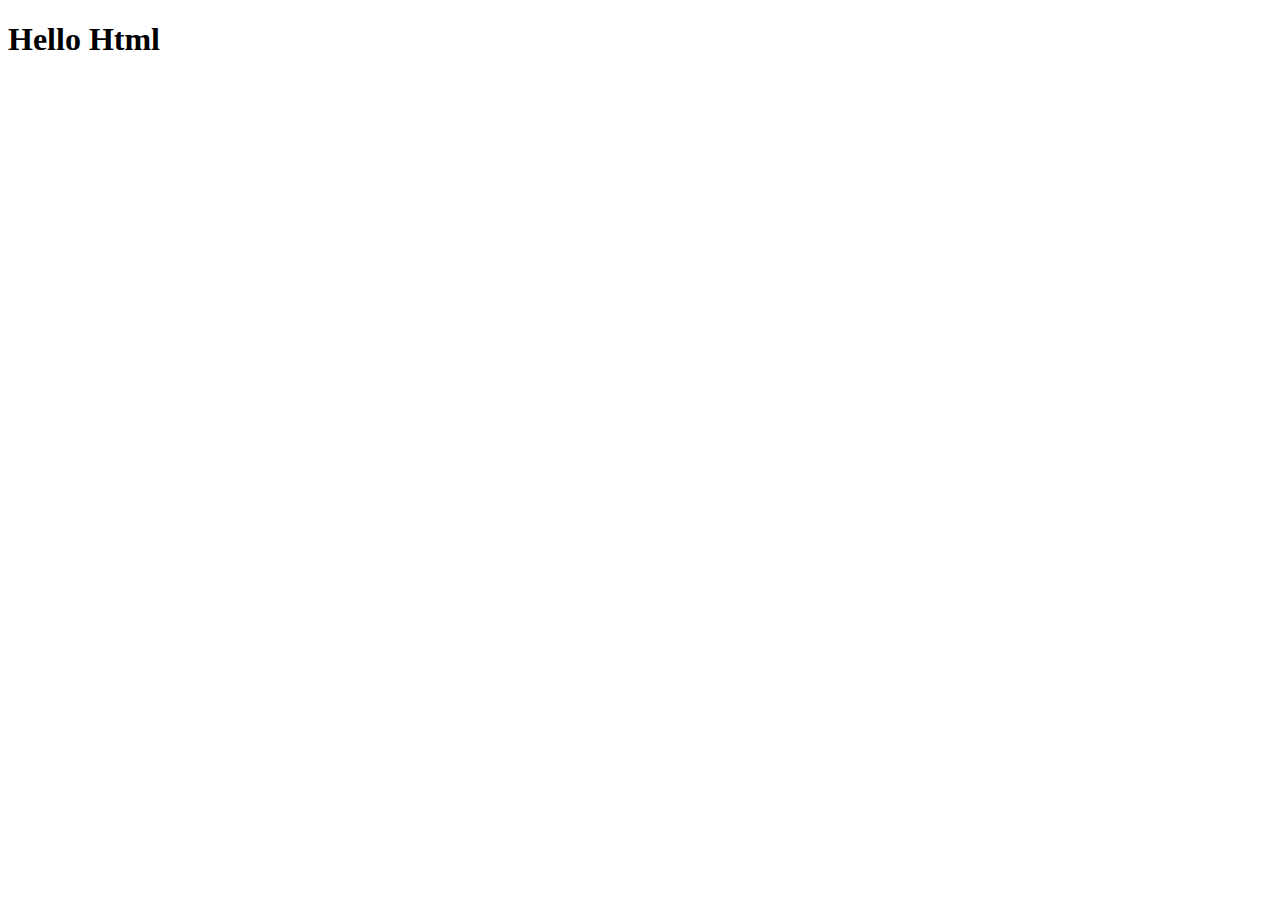
==== WEB01/index.html @ 42437129 "." ====
<!DOCTYPE html>
<html lang="en">
<head>
    <meta charset="UTF-8">
    <meta http-equiv="X-UA-Compatible" content="IE=edge">
    <meta name="viewport" content="width=device-width, initial-scale=1.0">
    <title>Our First Web Page</title>
</head>
<body>
    <h1>Hello Html</h1>
    
</body>
</html>
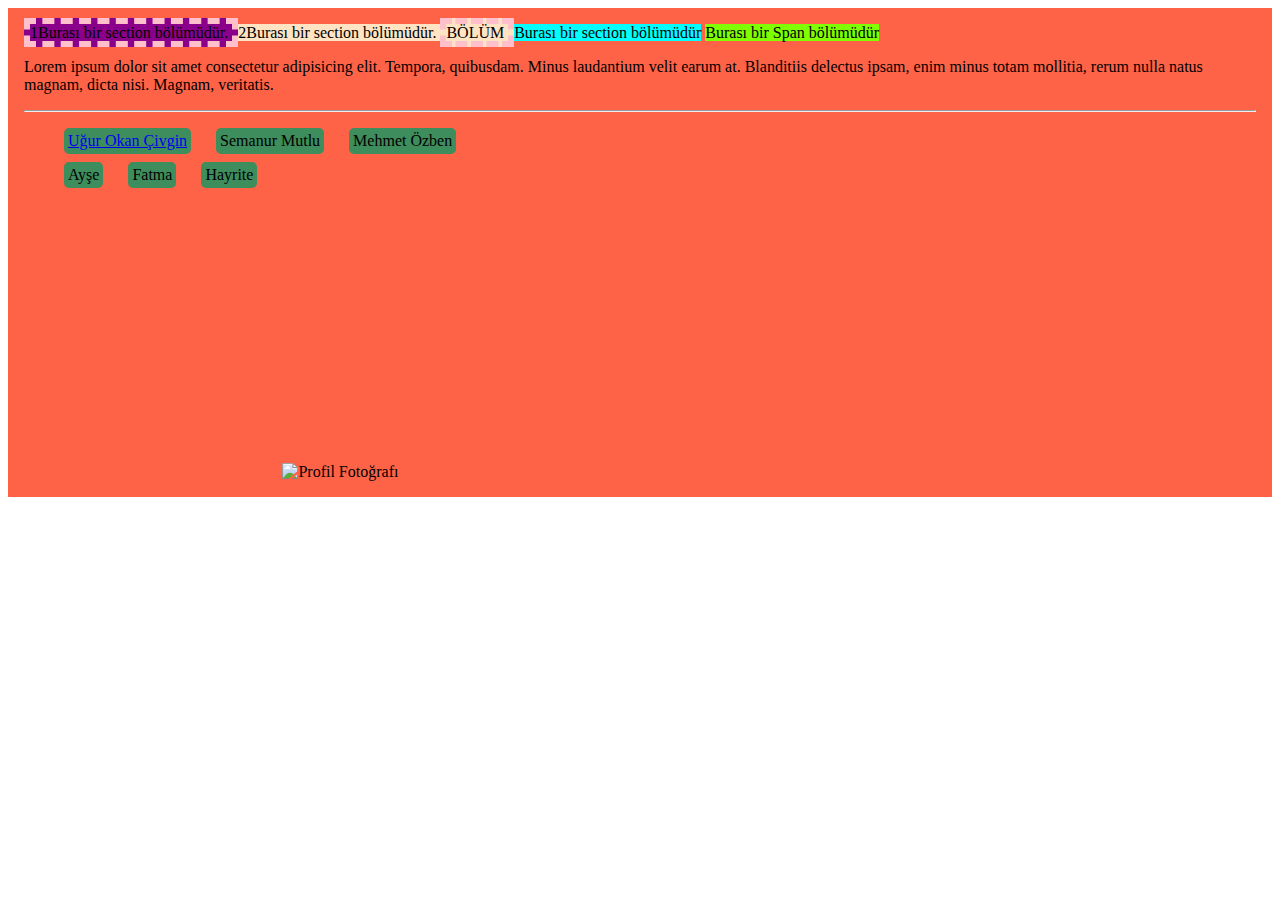
==== commit 31cc4f49: "İlk web tasarım dersi yapıldı" ====
--- a/WEB01/index.html
+++ b/WEB01/index.html
@@ -1,13 +1,76 @@
 <!DOCTYPE html>
 <html lang="en">
+
 <head>
     <meta charset="UTF-8">
     <meta http-equiv="X-UA-Compatible" content="IE=edge">
     <meta name="viewport" content="width=device-width, initial-scale=1.0">
     <title>Our First Web Page</title>
+    <style>
+
+
+    </style>
+    <!-- /* internal class */ -->
+    <!-- Harici css dosyasını içeriaktardık. -->
+    <link rel="stylesheet" href="style.css">
 </head>
+
 <body>
-    <h1>Hello Html</h1>
-    
+
+
+    <!-- div ve section gibi düşünebiliriz.Amaç ana dili dll den ayırır.Tüm web tasarımı içeren blog -->
+    <!-- <main style="background-color: rgb(82, 74, 158); padding: 1rem;"> -->
+    <main>
+
+        <!-- div bölümler oluşturmayı sağlayan bir elementtir -->
+
+        <!-- <div style="background-color: bisque; display: inline; margin: 1rem;"> -->
+        <!-- display:inlene bir nevi span görevini yapıyor -->
+        <section class="kutu bolum">
+            <!-- birden fazla class verebiliriz aralarında boşluk bırakarak -->
+            1Burası bir section bölümüdür.
+        </section>
+
+        <section id="section2">
+            2Burası bir section bölümüdür.
+            <section class="bolum">
+                BÖLÜM
+            </section>
+        </section>
+
+        <!-- section div ile aynı işlemi yapar ama div in yeni versiyonu gibi düşünebiliriz -->
+        <section style="background-color: aqua;">Burası bir section bölümüdür</section>
+
+        <!-- Kullandığı kadarki alanı doldurur -->
+        <span style="background-color: chartreuse;">Burası bir Span bölümüdür</span>
+        <p>Lorem ipsum dolor sit amet consectetur adipisicing elit. Tempora, quibusdam.
+            Minus laudantium velit earum at. Blanditiis delectus ipsam, enim minus totam mollitia, rerum nulla natus
+            magnam, dicta nisi. Magnam, veritatis.
+        </p>
+        <hr>
+        <ul style="list-style-type: none;">
+            <li class="anasayfa-li"><a href="ugur.html">Uğur Okan Çivgin </a></li>
+            <li class="anasayfa-li">Semanur Mutlu</li>
+            <li class="anasayfa-li">Mehmet Özben</li>
+        </ul>
+        <br>
+        <ol>
+            <li class="anasayfa-li">Ayşe</lyei>
+            <li class="anasayfa-li">Fatma</li>
+            <li class="anasayfa-li">Hayrite</li>
+        </ol>
+
+
+        <img src="https://www.yalispor.com.tr/minio-url/blog/muhammed-ali-nereli_5eff0b7f0ddc6.jpg"
+            alt="Profil Fotoğrafı">
+        <iframe width="560" height="315" src="https://www.youtube.com/embed/XIfdV3KrSI4" title="YouTube video player"
+            frameborder="0"
+            allow="accelerometer; autoplay; clipboard-write; encrypted-media; gyroscope; picture-in-picture"
+            allowfullscreen></iframe>
+
+    </main>
+
+
 </body>
+
 </html>--- a/WEB01/style.css
+++ b/WEB01/style.css
@@ -0,0 +1,59 @@
+ 
+
+        /* CSS seçiciler */
+
+
+        /* tüm anasayfa-li class ı taşıyanlara uygula */
+        .anasayfa-li {
+            float: left;
+            margin-right: 25px;
+            background-color: rgb(62, 141, 92);
+            padding: 4px;
+            border-radius: 5px;
+        }
+
+        /* main elementi */
+        main {
+            background-color: tomato;
+            padding: 1rem;
+        }
+
+        /*   Aşağıdaki css hem ul hem ol için geçerlidir  */
+        ul,
+        ol {
+            list-style-type: none;
+        }
+
+        section {
+            background-color: bisque;
+            display: inline;
+        }
+
+        /* id si seciton2 olanlara uygula */
+        /* #section2 {
+            background-color: brown;
+        }
+
+        id si section2 olan seciton'a uygula
+        section#section2{
+
+        } */
+
+        /* kutu ve bolum sınıflarını içeren elementlere uygula */
+        .kutu.bolum
+        {
+            background-color:darkmagenta;
+        }
+
+        /* Kutu classının içindeki bölüm class lı elemente uygula */
+        .kutu .bolum
+        {
+            background-color: darkgoldenrod;
+        }
+
+        .kutu{
+            border:5px solid darkblue;
+        }
+        .bolum {
+            border: 6px dashed pink;
+        }